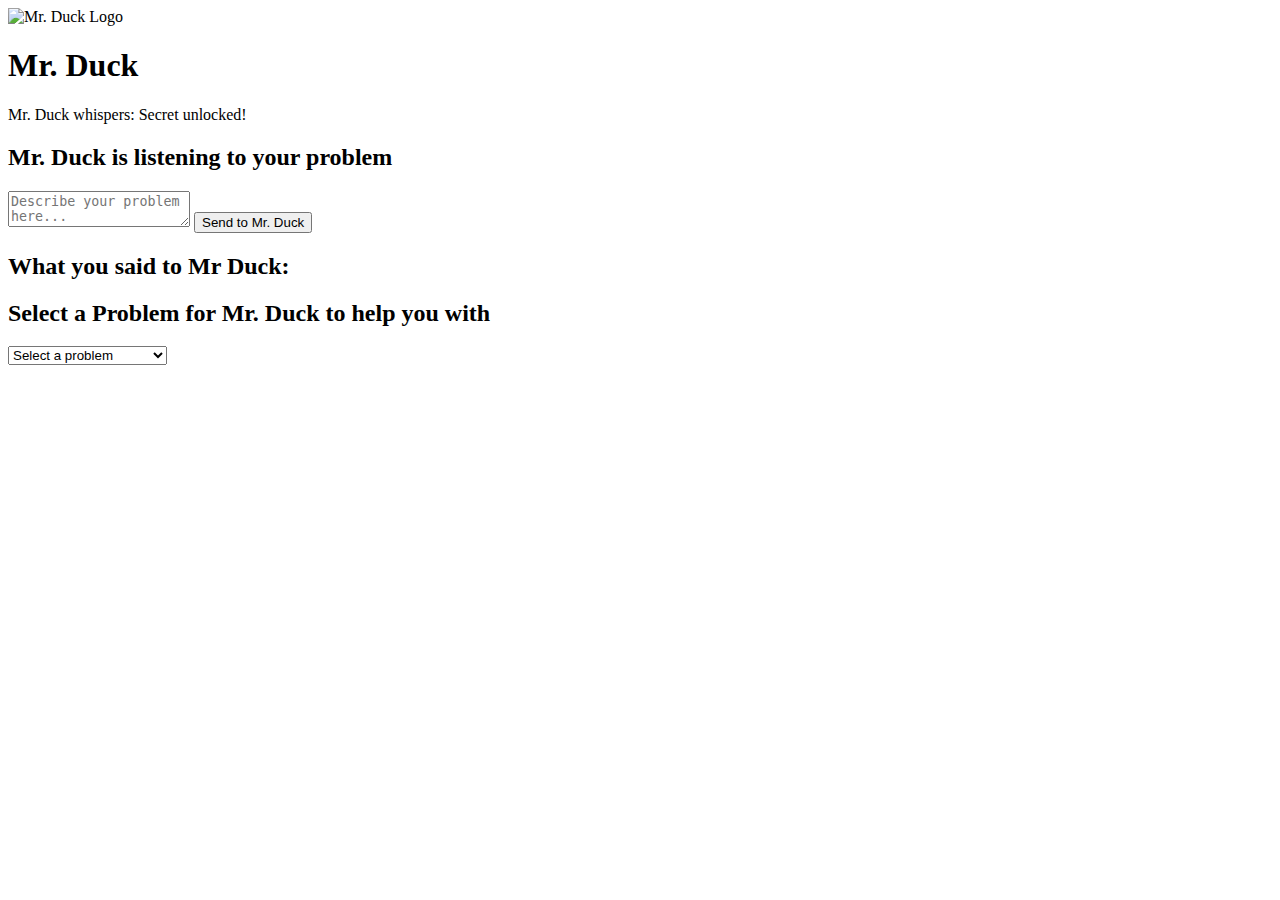
==== Front-end/Tuesday-w36/RubberDuck/index.html @ 22059257 "init" ====
<!DOCTYPE html>
<html lang="en">
  <head>
    <meta charset="UTF-8" />
    <meta name="viewport" content="width=device-width, initial-scale=1.0" />
    <title>Rubber Duck</title>
    <link rel="stylesheet" href="/css/index.css" />
  </head>
  <body>
    <header>
      <div class="logo-container">
        <img id="duckLogo" src="/assets/duck.png" alt="Mr. Duck Logo" />
        <h1>Mr. Duck</h1>
      </div>
      <p id="duckText" class="hidden">Mr. Duck whispers: Secret unlocked!</p>
    </header>

    <section>
      <div class="sectionContainer">
        <h2>Mr. Duck is listening to your problem</h2>
        <textarea
          id="textAreaInput"
          placeholder="Describe your problem here..."
        ></textarea>
        <button id="sendButton">Send to Mr. Duck</button>
        <p id="responseMessage"></p>
        <h2>What you said to Mr Duck:</h2>
        <ul id="messageList"></ul>
      </div>
      <div class="sectionContainer">
        <h2>Select a Problem for Mr. Duck to help you with</h2>
        <p id="item-response"></p>
        <select id="item-select">
          <option value="disabled select">Select a problem</option>
          <option value="Error Messages">Error Messages</option>
          <option value="Functionality Issues">Functionality Issues</option>
          <option value="Performance Problems">Performance Problems</option>
          <option value="Compatibility Issues">Compatibility Issues</option>
        </select>
        <ul id="item-list"></ul>
      </div>
    </section>

    <script src="/js/index.js"></script>
    <script src="/js/hoverEffect.js"></script>
    <script src="/js/selectOpearation.js"></script>
  </body>
</html>
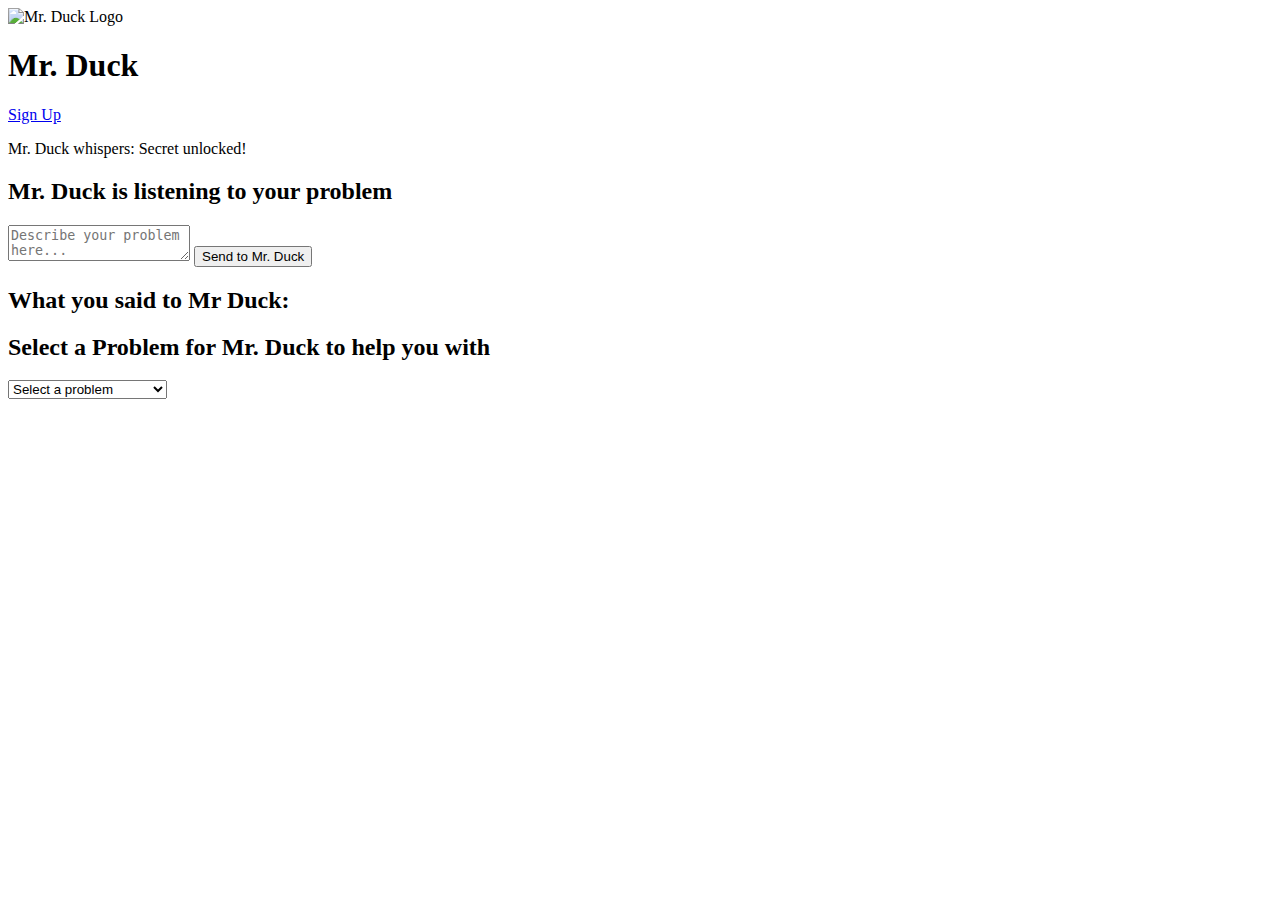
==== commit e7bb0ba4: "Mr. duck date exercise, sign up form and input validation, prompting the users for their name and di" ====
--- a/Front-end/Tuesday-w36/RubberDuck/index.html
+++ b/Front-end/Tuesday-w36/RubberDuck/index.html
@@ -11,10 +11,14 @@
       <div class="logo-container">
         <img id="duckLogo" src="/assets/duck.png" alt="Mr. Duck Logo" />
         <h1>Mr. Duck</h1>
+        <div class="button-container">
+        <a id="submit-button" href="form.html" type="button">Sign Up</a>
       </div>
+      </div>
+     
       <p id="duckText" class="hidden">Mr. Duck whispers: Secret unlocked!</p>
     </header>
-
+    <h2 id="greeting"></h2>
     <section>
       <div class="sectionContainer">
         <h2>Mr. Duck is listening to your problem</h2>
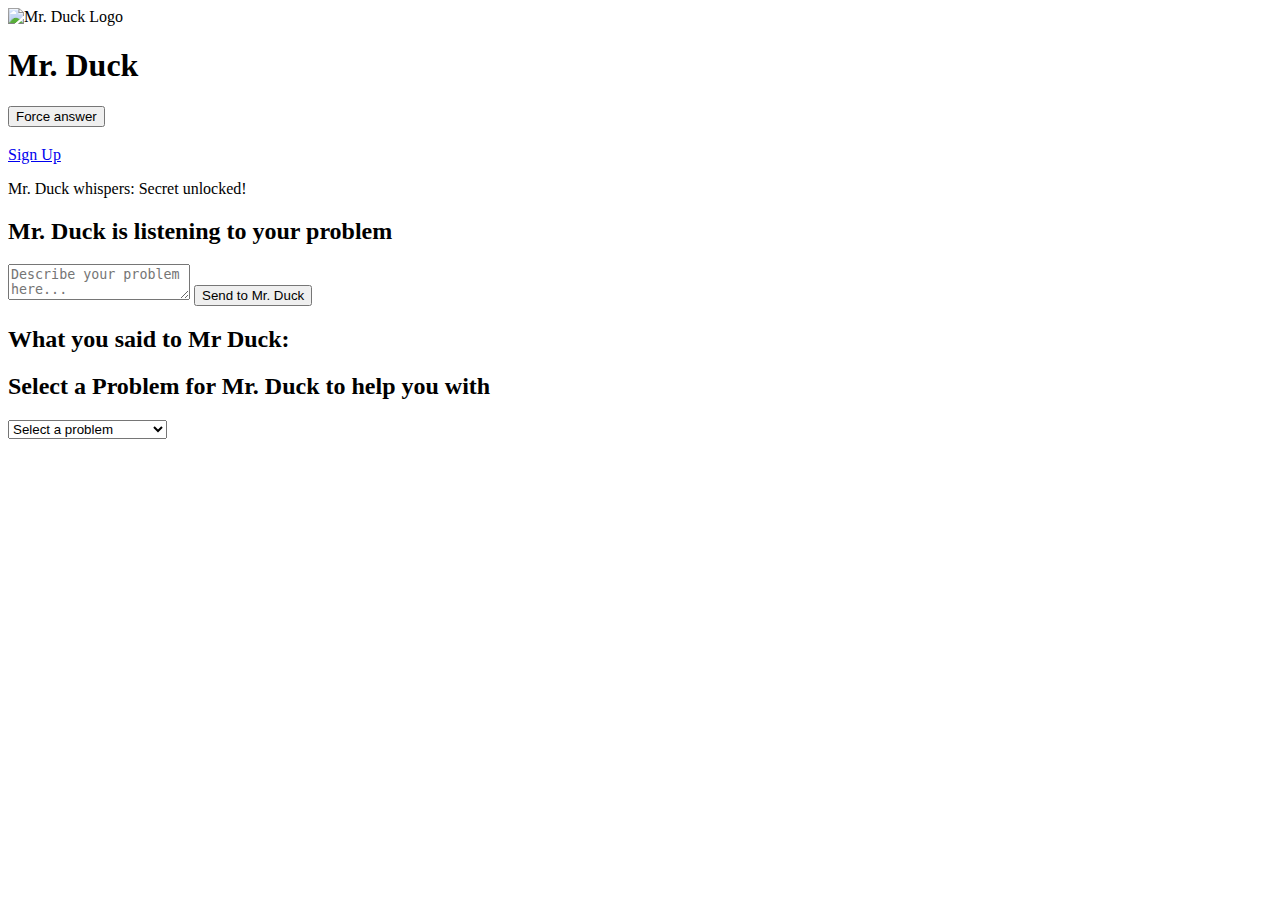
==== commit cc78e282: "Async/await exercise, fetching data, displaying the joke. Cphbusiness email validation, storing user" ====
--- a/Front-end/Tuesday-w36/RubberDuck/index.html
+++ b/Front-end/Tuesday-w36/RubberDuck/index.html
@@ -11,14 +11,20 @@
       <div class="logo-container">
         <img id="duckLogo" src="/assets/duck.png" alt="Mr. Duck Logo" />
         <h1>Mr. Duck</h1>
+        <button id="force-answer-button" class="header-button">
+          Force answer
+        </button>
         <div class="button-container">
-        <a id="submit-button" href="form.html" type="button">Sign Up</a>
+          <h3 id="user-name"></h3>
+          <a class="header-button" href="form.html" type="button">Sign Up</a>
+        </div>
       </div>
-      </div>
-     
       <p id="duckText" class="hidden">Mr. Duck whispers: Secret unlocked!</p>
     </header>
-    <h2 id="greeting"></h2>
+    <div>
+      <h2 id="greeting"></h2>
+      <p id="joke-answer"></p>
+    </div>
     <section>
       <div class="sectionContainer">
         <h2>Mr. Duck is listening to your problem</h2>
@@ -48,5 +54,6 @@
     <script src="/js/index.js"></script>
     <script src="/js/hoverEffect.js"></script>
     <script src="/js/selectOpearation.js"></script>
+    <script src="/js/asyncAwait.js"></script>
   </body>
 </html>
